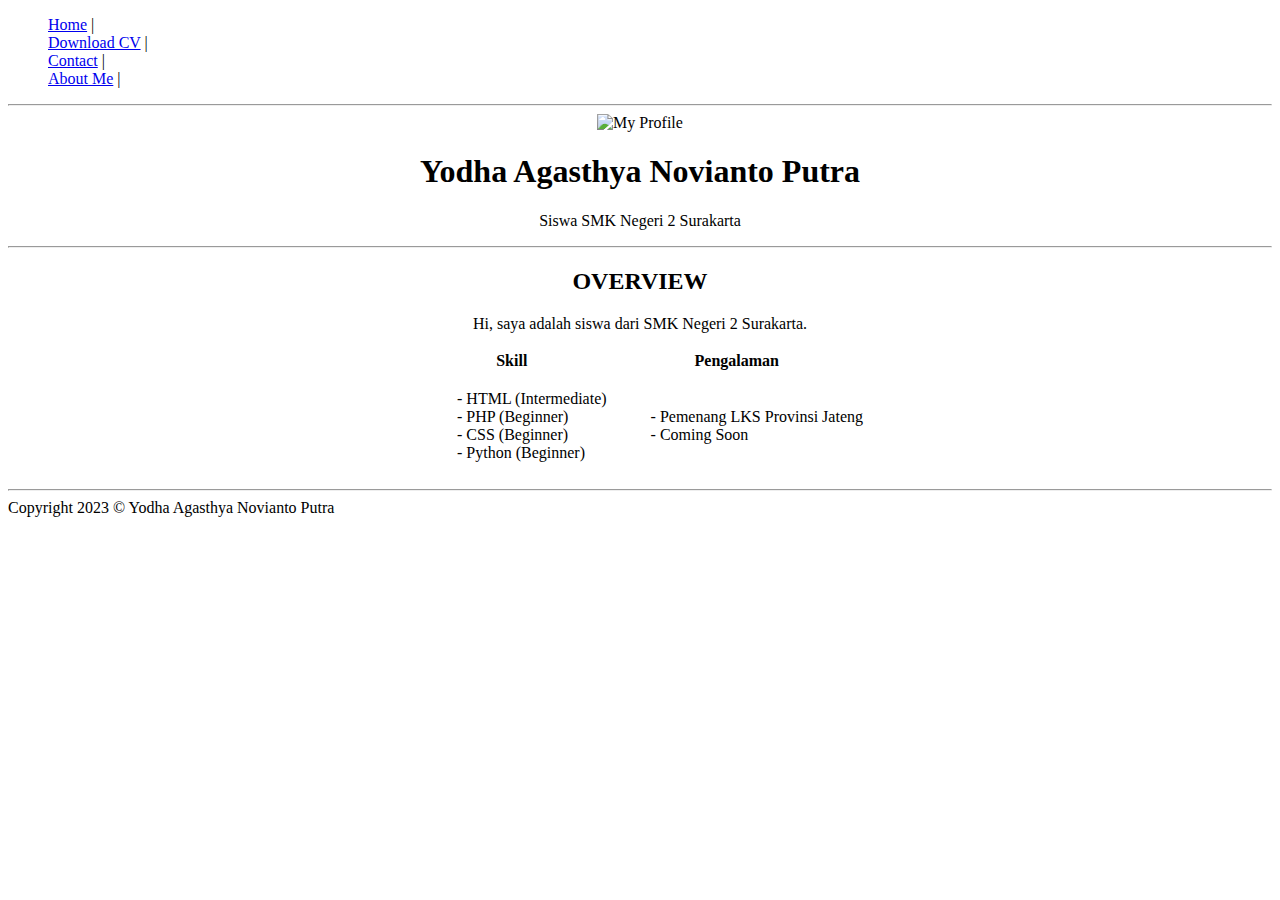
==== PW Tugas 1/Profile/index.html @ 926acfbf "Add files via upload" ====
<!DOCTYPE html>
<html lang="en">
    <head>
        <meta charset="UTF-8" />
        <meta name="viewport" content="width=device-width, initial-scale=1.0" />
        <title>Yodha Agasthya N.P. | Portfolio</title>
        <link rel="stylesheet" href="style.css" />
    </head>
    <body>
        <nav>
            <ul type="none">
                <li><a href="index.html">Home</a> |</li>
                <li><a href="CV.html">Download CV</a> |</li>
                <li><a href="Contact.html">Contact</a> |</li>
                <li><a href="About.html">About Me</a> |</li>
            </ul>
        </nav>
        <!-- Profile -->
        <hr />
        <div class="profile" align="center">
            <img src="Prof.jpeg" alt="My Profile" />
            <h1>Yodha Agasthya Novianto Putra</h1>
            <p>Siswa SMK Negeri 2 Surakarta</p>
        </div>
        <hr />
        <div class="main" align="center">
            <h2>OVERVIEW</h2>
            <p>Hi, saya adalah siswa dari SMK Negeri 2 Surakarta.</p>
            <table>
                <tr>
                    <th>Skill</th>
                    <th>Pengalaman</th>
                </tr>
                <tr>
                    <td>
                        <ul type="none">
                            <li>- HTML (Intermediate)</li>
                            <li>- PHP (Beginner)</li>
                            <li>- CSS (Beginner)</li>
                            <li>- Python (Beginner)</li>
                        </ul>
                    </td>
                    <td>
                        <ul type="none">
                            <li>- Pemenang LKS Provinsi Jateng</li>
                            <li>- Coming Soon</li>
                        </ul>
                    </td>
                </tr>
            </table>
        </div>
        <footer>
            <hr />
            Copyright 2023 &copy; Yodha Agasthya Novianto Putra
        </footer>
    </body>
</html>
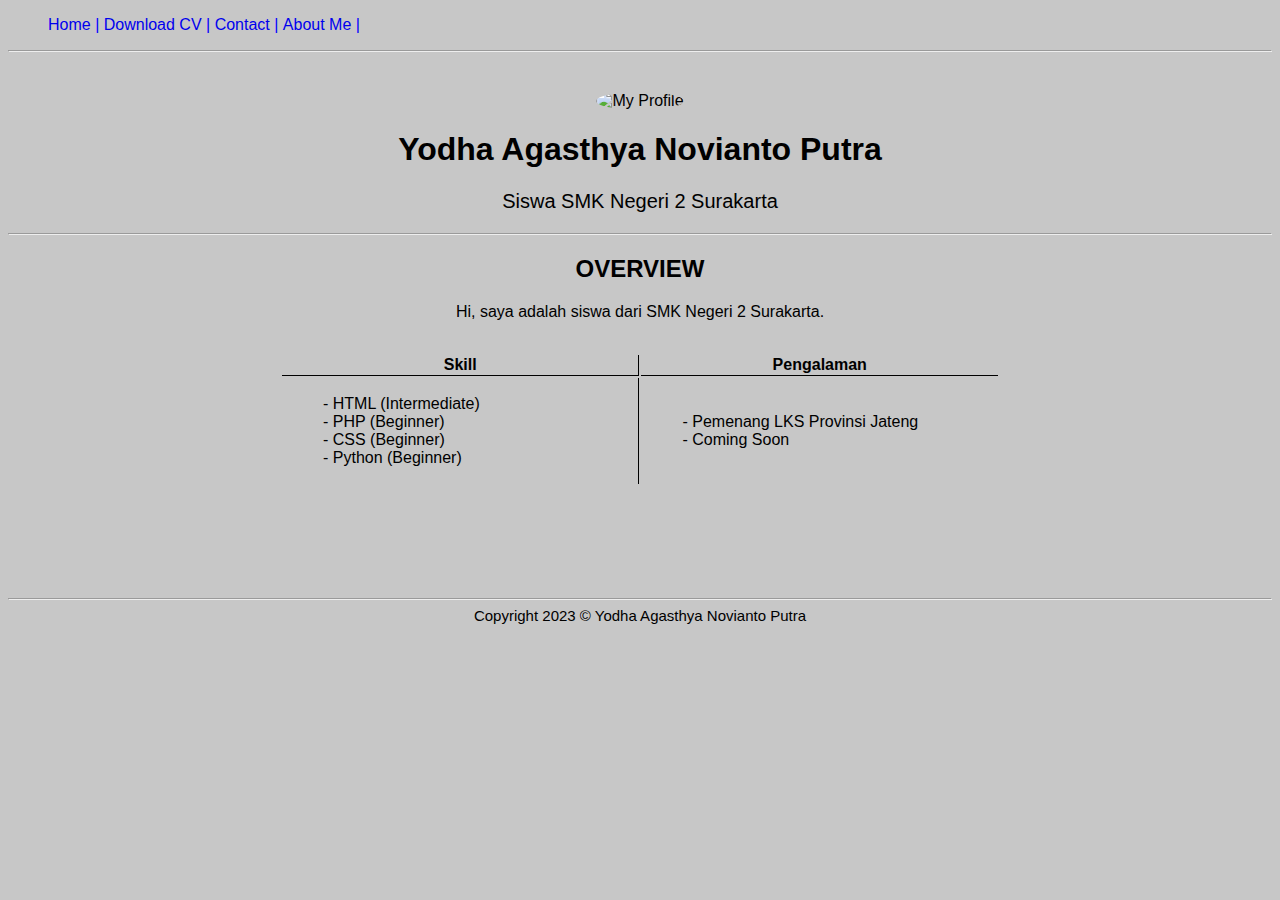
==== commit b8cf0710: "index.html" ====
--- a/PW Tugas 1/Profile/index.html
+++ b/PW Tugas 1/Profile/index.html
@@ -18,7 +18,7 @@
         <!-- Profile -->
         <hr />
         <div class="profile" align="center">
-            <img src="Prof.jpeg" alt="My Profile" />
+            <img src="Pp.jpg" alt="My Profile" />
             <h1>Yodha Agasthya Novianto Putra</h1>
             <p>Siswa SMK Negeri 2 Surakarta</p>
         </div>
--- a/PW Tugas 1/Profile/style.css
+++ b/PW Tugas 1/Profile/style.css
@@ -0,0 +1,72 @@
+/* Page */
+body {
+    background-color: rgba(0, 0, 0, 0.219);
+}
+* {
+    font-family: "Roboto", sans-serif;
+}
+
+/* Navbar */
+nav li {
+    display: inline-block;
+    color: blue;
+}
+nav li a {
+    text-decoration: none;
+}
+/* End Navbar */
+
+/* Footer */
+footer {
+    margin-top: 7rem;
+    text-align: center;
+    font-size: 15px;
+}
+footer p {
+    padding-top: 50%;
+    padding-bottom: 50%;
+}
+/* End Footer */
+
+/* Home */
+.profile {
+    padding-top: 2rem;
+}
+img {
+    border-radius: 50%;
+    height: 18rem;
+    width: 18rem;
+}
+.profile p {
+    font-size: 20px;
+}
+.main {
+    justify-content: space-between;
+    flex: 1;
+    margin-left: 2rem;
+    margin-right: 2rem;
+}
+table {
+    width: 60%;
+    table-layout: fixed;
+    padding-top: 1rem;
+}
+table td {
+    width: 50%;
+}
+table td:first-child,
+table th:first-child {
+    border-right: 1px solid black;
+}
+table th {
+    width: 50%;
+    border-bottom: 1px solid black;
+}
+/* End Home */
+
+/* Contact */
+input,
+textarea {
+    margin-top: 2px;
+    margin-bottom: 10px;
+}
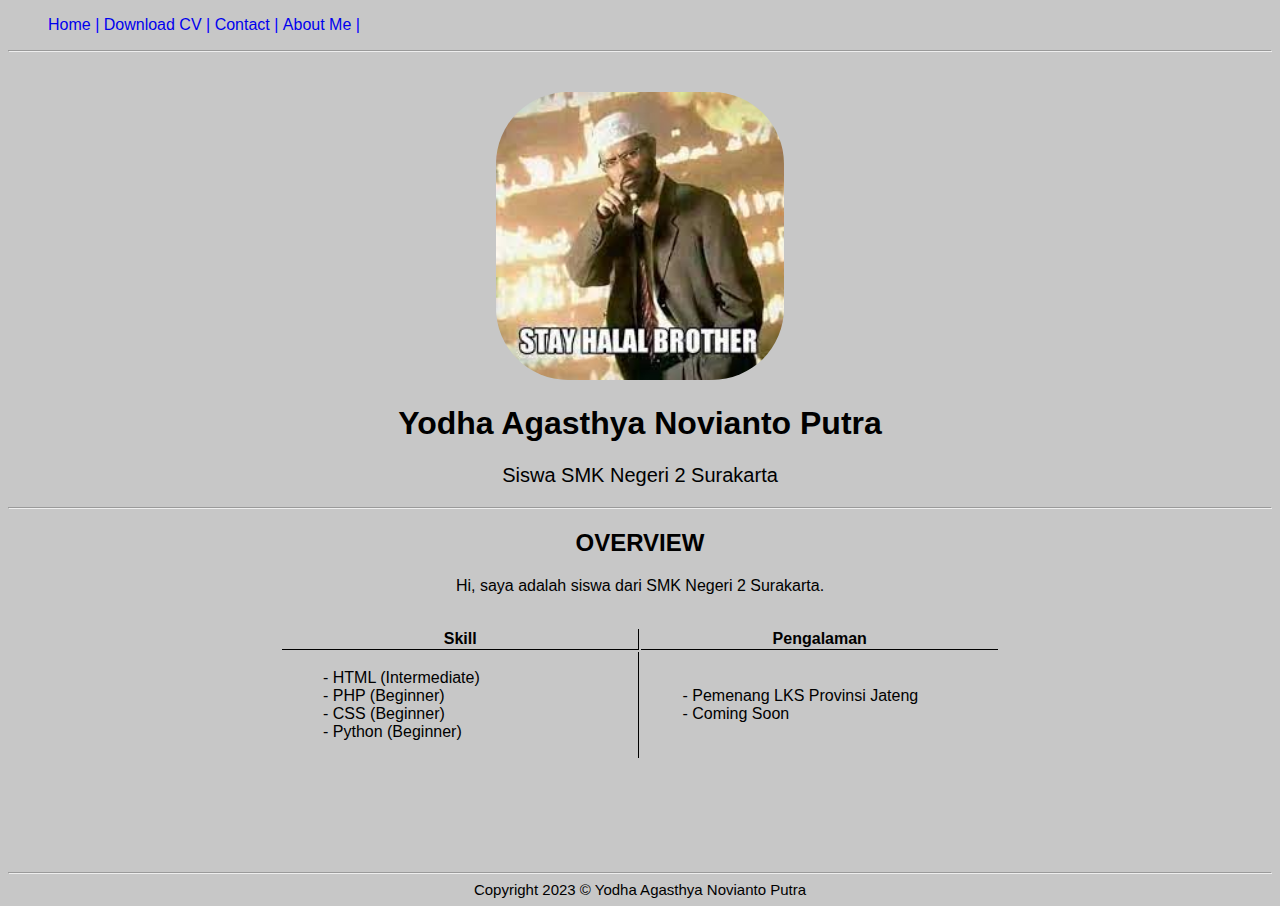
==== commit eae815ba: "Add files via upload" ====
--- a/PW Tugas 1/Profile/index.html
+++ b/PW Tugas 1/Profile/index.html
@@ -10,7 +10,7 @@
         <nav>
             <ul type="none">
                 <li><a href="index.html">Home</a> |</li>
-                <li><a href="CV.html">Download CV</a> |</li>
+                <li><a href="CV.pdf">Download CV</a> |</li>
                 <li><a href="Contact.html">Contact</a> |</li>
                 <li><a href="About.html">About Me</a> |</li>
             </ul>
--- a/PW Tugas 1/Profile/style.css
+++ b/PW Tugas 1/Profile/style.css
@@ -33,7 +33,7 @@
     padding-top: 2rem;
 }
 img {
-    border-radius: 50%;
+    border-radius: 25%;
     height: 18rem;
     width: 18rem;
 }
